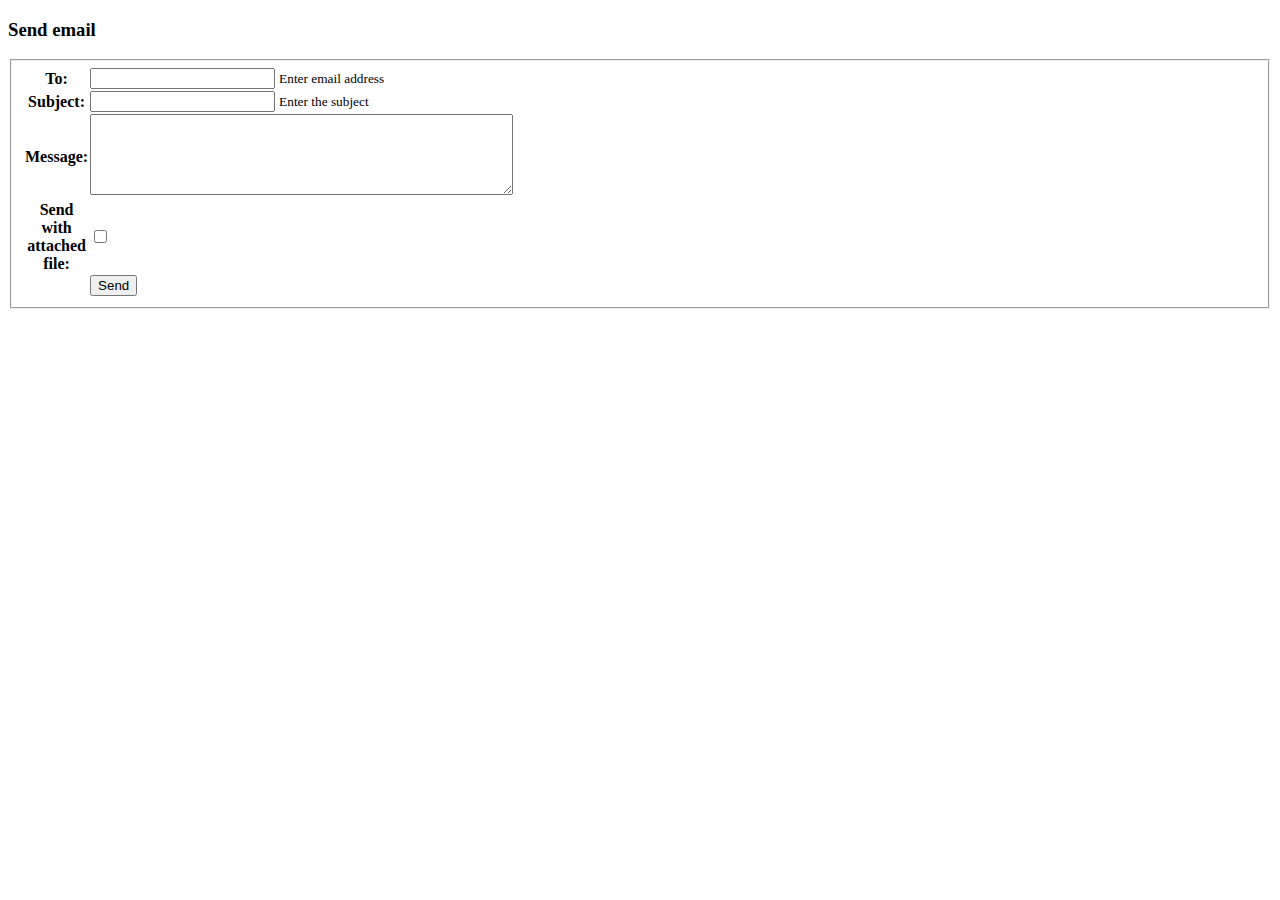
==== src/main/resources/templates/index.html @ abc1e47b "Initial commit" ====
<!DOCTYPE html>
<html lang="en">
<head>
    <meta charset="UTF-8">
    <meta name="viewport" content="width=device-width, initial-scale=1.0">
    <title>Send Email</title>
</head>
<body>
    <div>
        <h3>Send email</h3>
        <form method="POST" action="/send" >
            <fieldset>
                <div style="float:left;">
                    <table cellspacing="0" width="300">
                        <tr>
                            <th><label for="input_to">To:</label></th>
                            <td><input name="to" id="input_to" type="email"/>
                                <small>Enter email address</small><br/>
                            </td>
                        </tr>
                        <tr>
                            <th><label for="input_subject">Subject:</label></th>
                            <td><input name="subject" id="input_subject"/>
                                <small>Enter the subject</small><br/>
                            </td>
                        </tr>
                        <tr>
                            <th><label for="input_text">Message:</label></th>
                            <td><textarea name="text"
                                             rows="5" cols="50"
                                             id="input_text" ></textarea>
                            </td>
                        </tr>
                        <tr>
                            <th><label for="check_attachment">Send with attached file:</label></th>
                            <td><input type="checkbox" name="attachment" id="check_attachment"></td>
                        </tr>
                        <tr>
                            <th></th>
                            <td>
                                <input type="submit" value="Send">
                            </td>
                        </tr>
                    </table>
                </div>
            </fieldset>
        </form>
    </div>
</body>
</html>
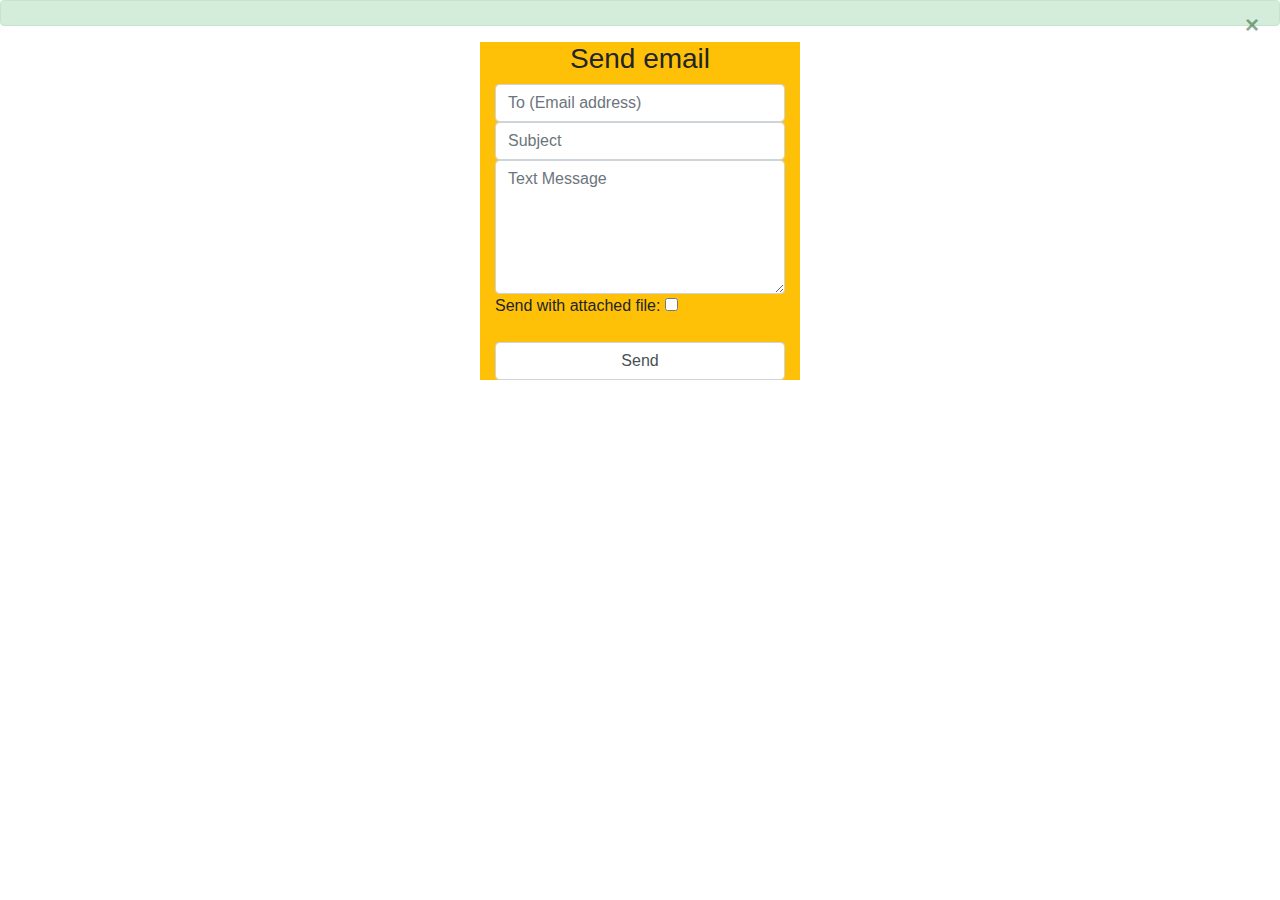
==== commit 88682e59: "added style and confirmation message" ====
--- a/src/main/resources/templates/index.html
+++ b/src/main/resources/templates/index.html
@@ -1,50 +1,58 @@
 <!DOCTYPE html>
-<html lang="en">
+<html lang="en" xmlns:th="http://www.thymeleaf.org">
+
 <head>
     <meta charset="UTF-8">
-    <meta name="viewport" content="width=device-width, initial-scale=1.0">
+    <meta name="viewport" content="width=device-width, initial-scale=1, shrink-to-fit=no">
     <title>Send Email</title>
+
+    <link rel="stylesheet" href="/css/index.css">
+
+    <!-- Bootstrap CDN -->
+    <link rel="stylesheet" href="https://stackpath.bootstrapcdn.com/bootstrap/4.3.1/css/bootstrap.min.css"
+        integrity="sha384-ggOyR0iXCbMQv3Xipma34MD+dH/1fQ784/j6cY/iJTQUOhcWr7x9JvoRxT2MZw1T" crossorigin="anonymous">
+
 </head>
+
 <body>
-    <div>
-        <h3>Send email</h3>
-        <form method="POST" action="/send" >
-            <fieldset>
-                <div style="float:left;">
-                    <table cellspacing="0" width="300">
-                        <tr>
-                            <th><label for="input_to">To:</label></th>
-                            <td><input name="to" id="input_to" type="email"/>
-                                <small>Enter email address</small><br/>
-                            </td>
-                        </tr>
-                        <tr>
-                            <th><label for="input_subject">Subject:</label></th>
-                            <td><input name="subject" id="input_subject"/>
-                                <small>Enter the subject</small><br/>
-                            </td>
-                        </tr>
-                        <tr>
-                            <th><label for="input_text">Message:</label></th>
-                            <td><textarea name="text"
-                                             rows="5" cols="50"
-                                             id="input_text" ></textarea>
-                            </td>
-                        </tr>
-                        <tr>
-                            <th><label for="check_attachment">Send with attached file:</label></th>
-                            <td><input type="checkbox" name="attachment" id="check_attachment"></td>
-                        </tr>
-                        <tr>
-                            <th></th>
-                            <td>
-                                <input type="submit" value="Send">
-                            </td>
-                        </tr>
-                    </table>
-                </div>
-            </fieldset>
+    <div class="alert alert-success alert-dismissible fade show" role="alert" th:unless="${Message == null}">
+        <span th:text="${Message}"></span>
+        <button type="button" class="close" data-dismiss="alert" aria-label="Close">
+            <span aria-hidden="true">&times;</span>
+        </button>
+    </div>
+    
+    <div class="container bg-warning mt-10 w-25">
+        <h3 class="text-center">Send email</h3>
+        <form method="POST" action="/send">
+
+            <input class="form-control" name="to" id="to" type="email" placeholder="To (Email address)" required />
+
+            <input class="form-control" name="subject" id="subject" placeholder="Subject" required />
+
+            <textarea class="form-control" name="text" rows="5" cols="50" id="text"
+                placeholder="Text Message"></textarea>
+
+            <div class="form-group">
+                <label for="attachment">Send with attached file:</label>
+                <input type="checkbox" name="attachment" id="attachment">
+            </div>
+
+            <input class="form-control" type="submit" value="Send">
+
         </form>
     </div>
+
+    <!-- Bootstrap JS CDN -->
+    <script src="https://code.jquery.com/jquery-3.2.1.slim.min.js"
+        integrity="sha384-KJ3o2DKtIkvYIK3UENzmM7KCkRr/rE9/Qpg6aAZGJwFDMVNA/GpGFF93hXpG5KkN"
+        crossorigin="anonymous"></script>
+    <script src="https://cdnjs.cloudflare.com/ajax/libs/popper.js/1.12.9/umd/popper.min.js"
+        integrity="sha384-ApNbgh9B+Y1QKtv3Rn7W3mgPxhU9K/ScQsAP7hUibX39j7fakFPskvXusvfa0b4Q"
+        crossorigin="anonymous"></script>
+    <script src="https://maxcdn.bootstrapcdn.com/bootstrap/4.0.0/js/bootstrap.min.js"
+        integrity="sha384-JZR6Spejh4U02d8jOt6vLEHfe/JQGiRRSQQxSfFWpi1MquVdAyjUar5+76PVCmYl"
+        crossorigin="anonymous"></script>
 </body>
+
 </html>